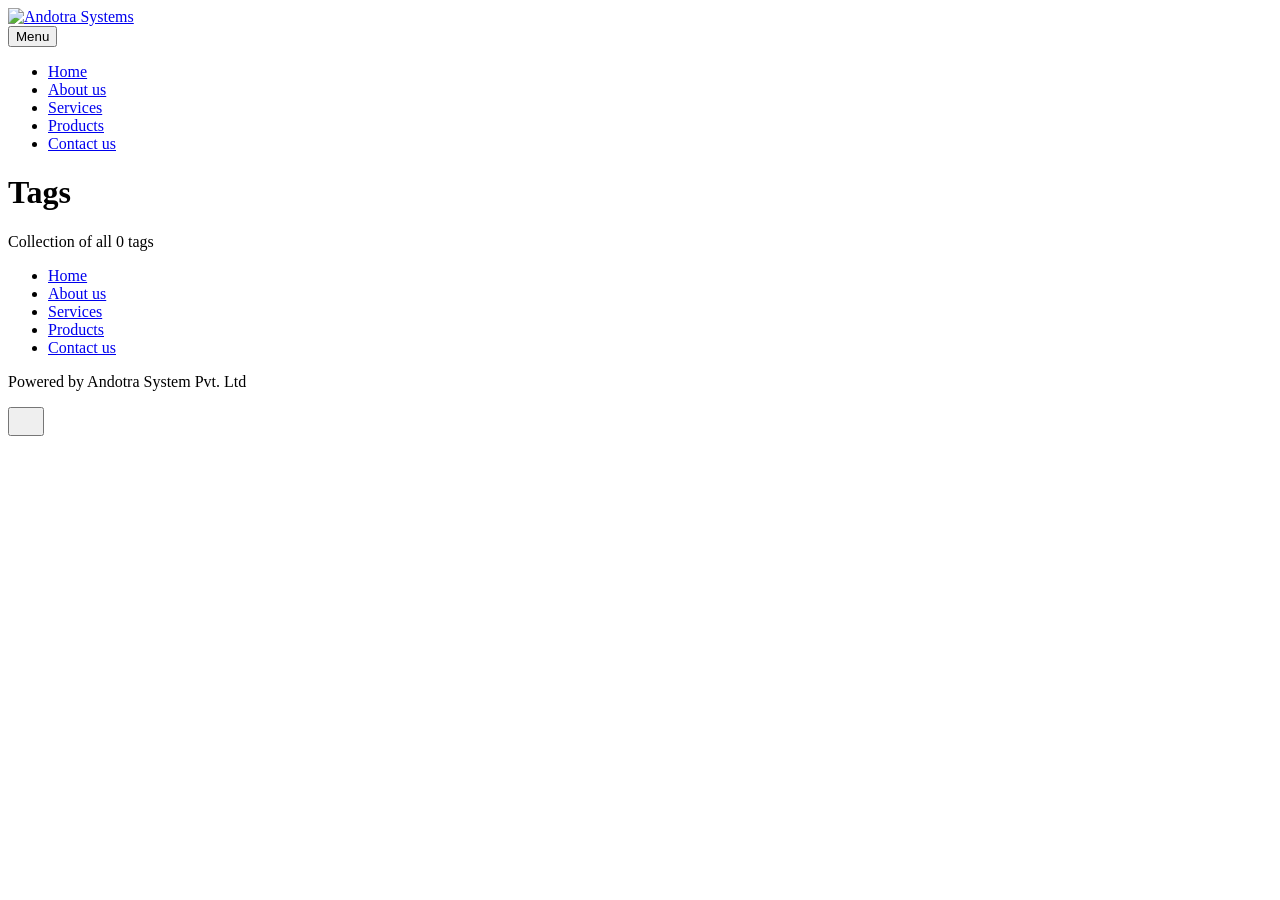
==== tags/index.html @ 0c5aee56 "Updated from Publii" ====
<!DOCTYPE html><html lang="en-gb"><head><meta charset="utf-8"><meta http-equiv="X-UA-Compatible" content="IE=edge"><meta name="viewport" content="width=device-width,initial-scale=1"><title>All tags - Andotra Systems</title><meta name="robots" content="noindex, follow"><meta name="generator" content="Publii Open-Source CMS for Static Site"><link rel="alternate" type="application/atom+xml" href="https://andotra.github.io/andotra.github.io/feed.xml" title="Andotra Systems - RSS"><link rel="alternate" type="application/json" href="https://andotra.github.io/andotra.github.io/feed.json" title="Andotra Systems - JSON"><meta property="og:title" content="Andotra Systems"><meta property="og:image" content="https://andotra.github.io/andotra.github.io/media/website/simplified-modern-logo-for-andotra-systems-pvt-ltd.jpeg"><meta property="og:image:width" content="810"><meta property="og:image:height" content="1440"><meta property="og:site_name" content="Andotra Systems"><meta property="og:description" content=""><meta property="og:url" content="https://andotra.github.io/andotra.github.io/tags/"><meta property="og:type" content="website"><link rel="stylesheet" href="https://andotra.github.io/andotra.github.io/assets/css/style.css?v=a0ba884548820066dfadd8416036abba"><script type="application/ld+json">{"@context":"http://schema.org","@type":"Organization","name":"Andotra Systems","logo":"https://andotra.github.io/andotra.github.io/media/website/simplified-modern-logo-for-andotra-systems-pvt-ltd.jpeg","url":"https://andotra.github.io/andotra.github.io/"}</script><noscript><style>img[loading] {
                    opacity: 1;
                }</style></noscript></head><body class="tags-template"><header class="top js-header"><a class="logo" href="https://andotra.github.io/andotra.github.io/"><img src="https://andotra.github.io/andotra.github.io/media/website/simplified-modern-logo-for-andotra-systems-pvt-ltd.jpeg" alt="Andotra Systems" width="810" height="1440"></a><nav class="navbar js-navbar"><button class="navbar__toggle js-toggle" aria-label="Menu" aria-haspopup="true" aria-expanded="false"><span class="navbar__toggle-box"><span class="navbar__toggle-inner">Menu</span></span></button><ul class="navbar__menu"><li><a href="https://andotra.github.io/andotra.github.io/" target="_self">Home</a></li><li><a href="https://andotra.github.io/andotra.github.io/about.html" target="_self">About us</a></li><li><a href="https://andotra.github.io/andotra.github.io/services.html" target="_self">Services</a></li><li><a href="https://andotra.github.io/andotra.github.io/products.html" target="_self">Products</a></li><li><a href="https://andotra.github.io/andotra.github.io/contact-us.html" target="_self">Contact us</a></li></ul></nav></header><main class="page page--tags"><div class="hero hero--noimage"><header class="hero__content"><div class="wrapper"><h1>Tags</h1><p class="page__desc">Collection of all 0 tags</p></div></header></div><div class="wrapper"><ul class="feed feed--grid"></ul></div></main><footer class="footer"><div class="wrapper"><nav class="footer__nav"><ul><li><a href="https://andotra.github.io/andotra.github.io/" class="al" target="_self">Home</a></li><li><a href="https://andotra.github.io/andotra.github.io/about.html" class="al" target="_self">About us</a></li><li><a href="https://andotra.github.io/andotra.github.io/services.html" class="al" target="_self">Services</a></li><li><a href="https://andotra.github.io/andotra.github.io/products.html" class="al" target="_self">Products</a></li><li><a href="https://andotra.github.io/andotra.github.io/contact-us.html" class="al" target="_self">Contact us</a></li></ul></nav><div class="footer__copyright"><p>Powered by Andotra System Pvt. Ltd</p></div><button id="backToTop" class="footer__bttop" aria-label="Back to top" title="Back to top"><svg width="20" height="20"><use xlink:href="https://andotra.github.io/andotra.github.io/assets/svg/svg-map.svg#toparrow"/></svg></button></div></footer><script defer="defer" src="https://andotra.github.io/andotra.github.io/assets/js/scripts.min.js?v=dafec4f87fead6718cb125f0b0fc8441"></script><script>window.publiiThemeMenuConfig={mobileMenuMode:'sidebar',animationSpeed:300,submenuWidth: 'auto',doubleClickTime:500,mobileMenuExpandableSubmenus:true,relatedContainerForOverlayMenuSelector:'.top'};</script><script>var images = document.querySelectorAll('img[loading]');
        for (var i = 0; i < images.length; i++) {
            if (images[i].complete) {
                images[i].classList.add('is-loaded');
            } else {
                images[i].addEventListener('load', function () {
                    this.classList.add('is-loaded');
                }, false);
            }
        }</script></body></html>
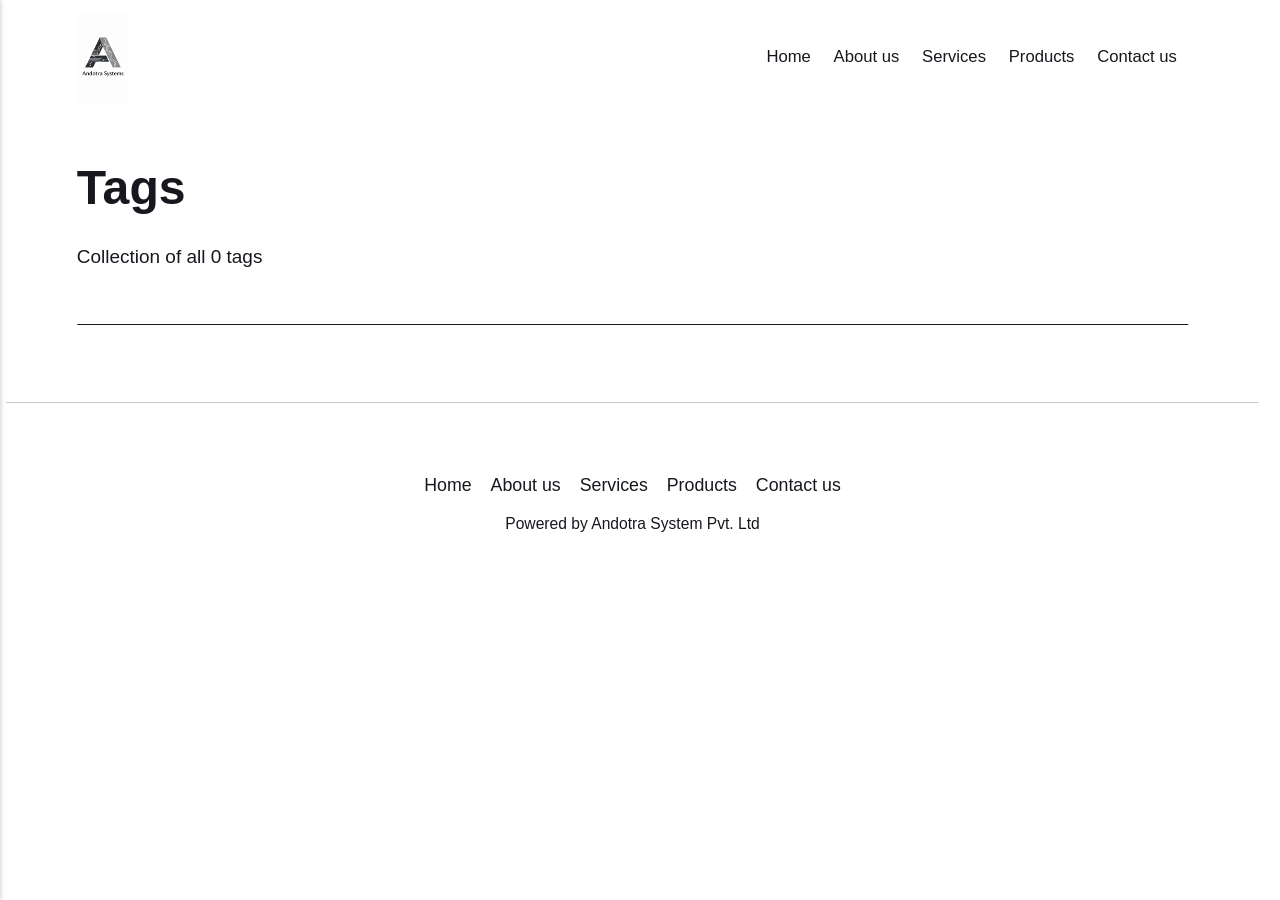
==== commit 3117d9ae: "Updated from Publii" ====
--- a/tags/index.html
+++ b/tags/index.html
@@ -1,6 +1,6 @@
-<!DOCTYPE html><html lang="en-gb"><head><meta charset="utf-8"><meta http-equiv="X-UA-Compatible" content="IE=edge"><meta name="viewport" content="width=device-width,initial-scale=1"><title>All tags - Andotra Systems</title><meta name="robots" content="noindex, follow"><meta name="generator" content="Publii Open-Source CMS for Static Site"><link rel="alternate" type="application/atom+xml" href="https://andotra.github.io/andotra.github.io/feed.xml" title="Andotra Systems - RSS"><link rel="alternate" type="application/json" href="https://andotra.github.io/andotra.github.io/feed.json" title="Andotra Systems - JSON"><meta property="og:title" content="Andotra Systems"><meta property="og:image" content="https://andotra.github.io/andotra.github.io/media/website/simplified-modern-logo-for-andotra-systems-pvt-ltd.jpeg"><meta property="og:image:width" content="810"><meta property="og:image:height" content="1440"><meta property="og:site_name" content="Andotra Systems"><meta property="og:description" content=""><meta property="og:url" content="https://andotra.github.io/andotra.github.io/tags/"><meta property="og:type" content="website"><link rel="stylesheet" href="https://andotra.github.io/andotra.github.io/assets/css/style.css?v=a0ba884548820066dfadd8416036abba"><script type="application/ld+json">{"@context":"http://schema.org","@type":"Organization","name":"Andotra Systems","logo":"https://andotra.github.io/andotra.github.io/media/website/simplified-modern-logo-for-andotra-systems-pvt-ltd.jpeg","url":"https://andotra.github.io/andotra.github.io/"}</script><noscript><style>img[loading] {
+<!DOCTYPE html><html lang="en-gb"><head><meta charset="utf-8"><meta http-equiv="X-UA-Compatible" content="IE=edge"><meta name="viewport" content="width=device-width,initial-scale=1"><title>All tags - Andotra Systems</title><meta name="robots" content="noindex, follow"><meta name="generator" content="Publii Open-Source CMS for Static Site"><link rel="alternate" type="application/atom+xml" href="https://andotra.github.io/feed.xml" title="Andotra Systems - RSS"><link rel="alternate" type="application/json" href="https://andotra.github.io/feed.json" title="Andotra Systems - JSON"><meta property="og:title" content="Andotra Systems"><meta property="og:image" content="https://andotra.github.io/media/website/simplified-modern-logo-for-andotra-systems-pvt-ltd.jpeg"><meta property="og:image:width" content="810"><meta property="og:image:height" content="1440"><meta property="og:site_name" content="Andotra Systems"><meta property="og:description" content=""><meta property="og:url" content="https://andotra.github.io/tags/"><meta property="og:type" content="website"><link rel="stylesheet" href="https://andotra.github.io/assets/css/style.css?v=a0ba884548820066dfadd8416036abba"><script type="application/ld+json">{"@context":"http://schema.org","@type":"Organization","name":"Andotra Systems","logo":"https://andotra.github.io/media/website/simplified-modern-logo-for-andotra-systems-pvt-ltd.jpeg","url":"https://andotra.github.io/"}</script><noscript><style>img[loading] {
                     opacity: 1;
-                }</style></noscript></head><body class="tags-template"><header class="top js-header"><a class="logo" href="https://andotra.github.io/andotra.github.io/"><img src="https://andotra.github.io/andotra.github.io/media/website/simplified-modern-logo-for-andotra-systems-pvt-ltd.jpeg" alt="Andotra Systems" width="810" height="1440"></a><nav class="navbar js-navbar"><button class="navbar__toggle js-toggle" aria-label="Menu" aria-haspopup="true" aria-expanded="false"><span class="navbar__toggle-box"><span class="navbar__toggle-inner">Menu</span></span></button><ul class="navbar__menu"><li><a href="https://andotra.github.io/andotra.github.io/" target="_self">Home</a></li><li><a href="https://andotra.github.io/andotra.github.io/about.html" target="_self">About us</a></li><li><a href="https://andotra.github.io/andotra.github.io/services.html" target="_self">Services</a></li><li><a href="https://andotra.github.io/andotra.github.io/products.html" target="_self">Products</a></li><li><a href="https://andotra.github.io/andotra.github.io/contact-us.html" target="_self">Contact us</a></li></ul></nav></header><main class="page page--tags"><div class="hero hero--noimage"><header class="hero__content"><div class="wrapper"><h1>Tags</h1><p class="page__desc">Collection of all 0 tags</p></div></header></div><div class="wrapper"><ul class="feed feed--grid"></ul></div></main><footer class="footer"><div class="wrapper"><nav class="footer__nav"><ul><li><a href="https://andotra.github.io/andotra.github.io/" class="al" target="_self">Home</a></li><li><a href="https://andotra.github.io/andotra.github.io/about.html" class="al" target="_self">About us</a></li><li><a href="https://andotra.github.io/andotra.github.io/services.html" class="al" target="_self">Services</a></li><li><a href="https://andotra.github.io/andotra.github.io/products.html" class="al" target="_self">Products</a></li><li><a href="https://andotra.github.io/andotra.github.io/contact-us.html" class="al" target="_self">Contact us</a></li></ul></nav><div class="footer__copyright"><p>Powered by Andotra System Pvt. Ltd</p></div><button id="backToTop" class="footer__bttop" aria-label="Back to top" title="Back to top"><svg width="20" height="20"><use xlink:href="https://andotra.github.io/andotra.github.io/assets/svg/svg-map.svg#toparrow"/></svg></button></div></footer><script defer="defer" src="https://andotra.github.io/andotra.github.io/assets/js/scripts.min.js?v=dafec4f87fead6718cb125f0b0fc8441"></script><script>window.publiiThemeMenuConfig={mobileMenuMode:'sidebar',animationSpeed:300,submenuWidth: 'auto',doubleClickTime:500,mobileMenuExpandableSubmenus:true,relatedContainerForOverlayMenuSelector:'.top'};</script><script>var images = document.querySelectorAll('img[loading]');
+                }</style></noscript></head><body class="tags-template"><header class="top js-header"><a class="logo" href="https://andotra.github.io/"><img src="https://andotra.github.io/media/website/simplified-modern-logo-for-andotra-systems-pvt-ltd.jpeg" alt="Andotra Systems" width="810" height="1440"></a><nav class="navbar js-navbar"><button class="navbar__toggle js-toggle" aria-label="Menu" aria-haspopup="true" aria-expanded="false"><span class="navbar__toggle-box"><span class="navbar__toggle-inner">Menu</span></span></button><ul class="navbar__menu"><li><a href="https://andotra.github.io/" target="_self">Home</a></li><li><a href="https://andotra.github.io/about.html" target="_self">About us</a></li><li><a href="https://andotra.github.io/services.html" target="_self">Services</a></li><li><a href="https://andotra.github.io/products.html" target="_self">Products</a></li><li><a href="https://andotra.github.io/contact-us.html" target="_self">Contact us</a></li></ul></nav></header><main class="page page--tags"><div class="hero hero--noimage"><header class="hero__content"><div class="wrapper"><h1>Tags</h1><p class="page__desc">Collection of all 0 tags</p></div></header></div><div class="wrapper"><ul class="feed feed--grid"></ul></div></main><footer class="footer"><div class="wrapper"><nav class="footer__nav"><ul><li><a href="https://andotra.github.io/" class="al" target="_self">Home</a></li><li><a href="https://andotra.github.io/about.html" class="al" target="_self">About us</a></li><li><a href="https://andotra.github.io/services.html" class="al" target="_self">Services</a></li><li><a href="https://andotra.github.io/products.html" class="al" target="_self">Products</a></li><li><a href="https://andotra.github.io/contact-us.html" class="al" target="_self">Contact us</a></li></ul></nav><div class="footer__copyright"><p>Powered by Andotra System Pvt. Ltd</p></div><button id="backToTop" class="footer__bttop" aria-label="Back to top" title="Back to top"><svg width="20" height="20"><use xlink:href="https://andotra.github.io/assets/svg/svg-map.svg#toparrow"/></svg></button></div></footer><script defer="defer" src="https://andotra.github.io/assets/js/scripts.min.js?v=dafec4f87fead6718cb125f0b0fc8441"></script><script>window.publiiThemeMenuConfig={mobileMenuMode:'sidebar',animationSpeed:300,submenuWidth: 'auto',doubleClickTime:500,mobileMenuExpandableSubmenus:true,relatedContainerForOverlayMenuSelector:'.top'};</script><script>var images = document.querySelectorAll('img[loading]');
         for (var i = 0; i < images.length; i++) {
             if (images[i].complete) {
                 images[i].classList.add('is-loaded');
